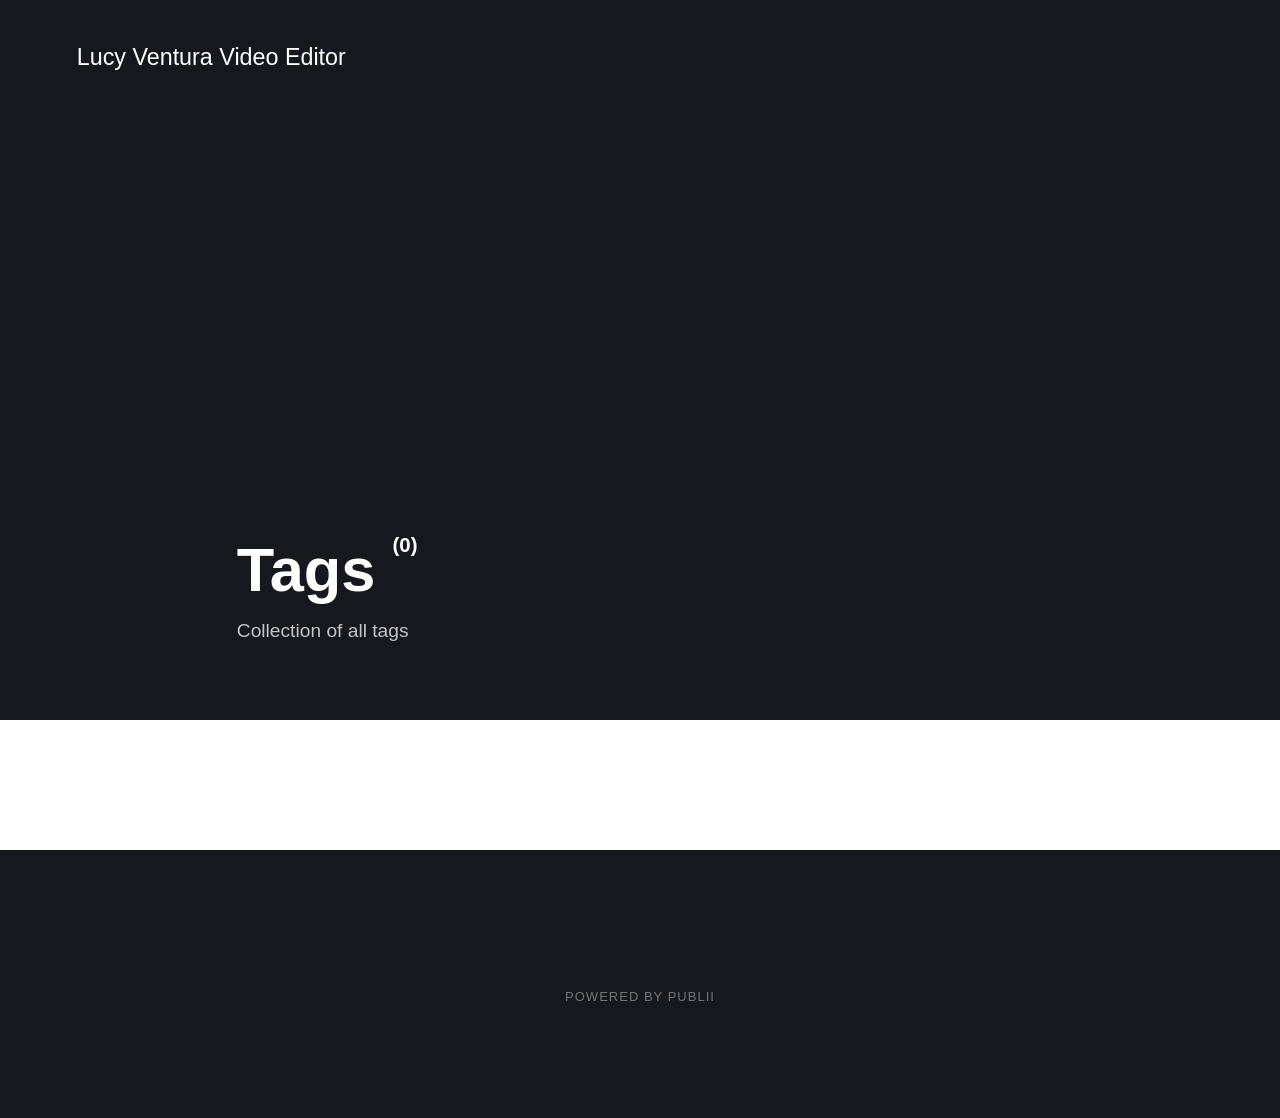
==== tags/index.html @ 8022f268 "Updated from Publii" ====
<!DOCTYPE html><html lang="en-gb"><head><meta charset="utf-8"><meta http-equiv="X-UA-Compatible" content="IE=edge"><meta name="viewport" content="width=device-width,initial-scale=1"><title>All tags - Lucy Ventura Video Editor</title><meta name="robots" content="noindex, follow"><meta name="generator" content="Publii Open-Source CMS for Static Site"><link rel="alternate" type="application/atom+xml" href="https://lv70.github.io/feed.xml"><link rel="alternate" type="application/json" href="https://lv70.github.io/feed.json"><meta property="og:title" content="Lucy Ventura Video Editor"><meta property="og:site_name" content="Lucy Ventura Video Editor"><meta property="og:description" content=""><meta property="og:url" content="https://lv70.github.io/tags/"><meta property="og:type" content="website"><link rel="stylesheet" href="https://lv70.github.io/assets/css/style.css?v=565c77c412ed2450dfaadc4087203747"><script type="application/ld+json">{"@context":"http://schema.org","@type":"Organization","name":"Lucy Ventura Video Editor","url":"https://lv70.github.io/"}</script><noscript><style>img[loading] {
                    opacity: 1;
                }</style></noscript></head><body><div class="site-container"><header class="top" id="js-header"><a class="logo" href="https://lv70.github.io/">Lucy Ventura Video Editor</a></header><main class="page page--tags"><div class="hero"><header class="hero__content"><div class="wrapper"><h1>Tags <sup>(0)</sup></h1><p>Collection of all tags</p></div></header></div><div class="wrapper"><ul class="feed feed--grid"></ul></div></main><footer class="footer"><div class="footer__copyright"><p>Powered by Publii</p></div><button onclick="backToTopFunction()" id="backToTop" class="footer__bttop" aria-label="Back to top" title="Back to top"><svg><use xlink:href="https://lv70.github.io/assets/svg/svg-map.svg#toparrow"/></svg></button></footer></div><script defer="defer" src="https://lv70.github.io/assets/js/scripts.min.js?v=f47c11534595205f20935f0db2a62a85"></script><script>window.publiiThemeMenuConfig={mobileMenuMode:'sidebar',animationSpeed:300,submenuWidth: 'auto',doubleClickTime:500,mobileMenuExpandableSubmenus:true,relatedContainerForOverlayMenuSelector:'.top'};</script><script>var images = document.querySelectorAll('img[loading]');
        for (var i = 0; i < images.length; i++) {
            if (images[i].complete) {
                images[i].classList.add('is-loaded');
            } else {
                images[i].addEventListener('load', function () {
                    this.classList.add('is-loaded');
                }, false);
            }
        }</script></body></html>
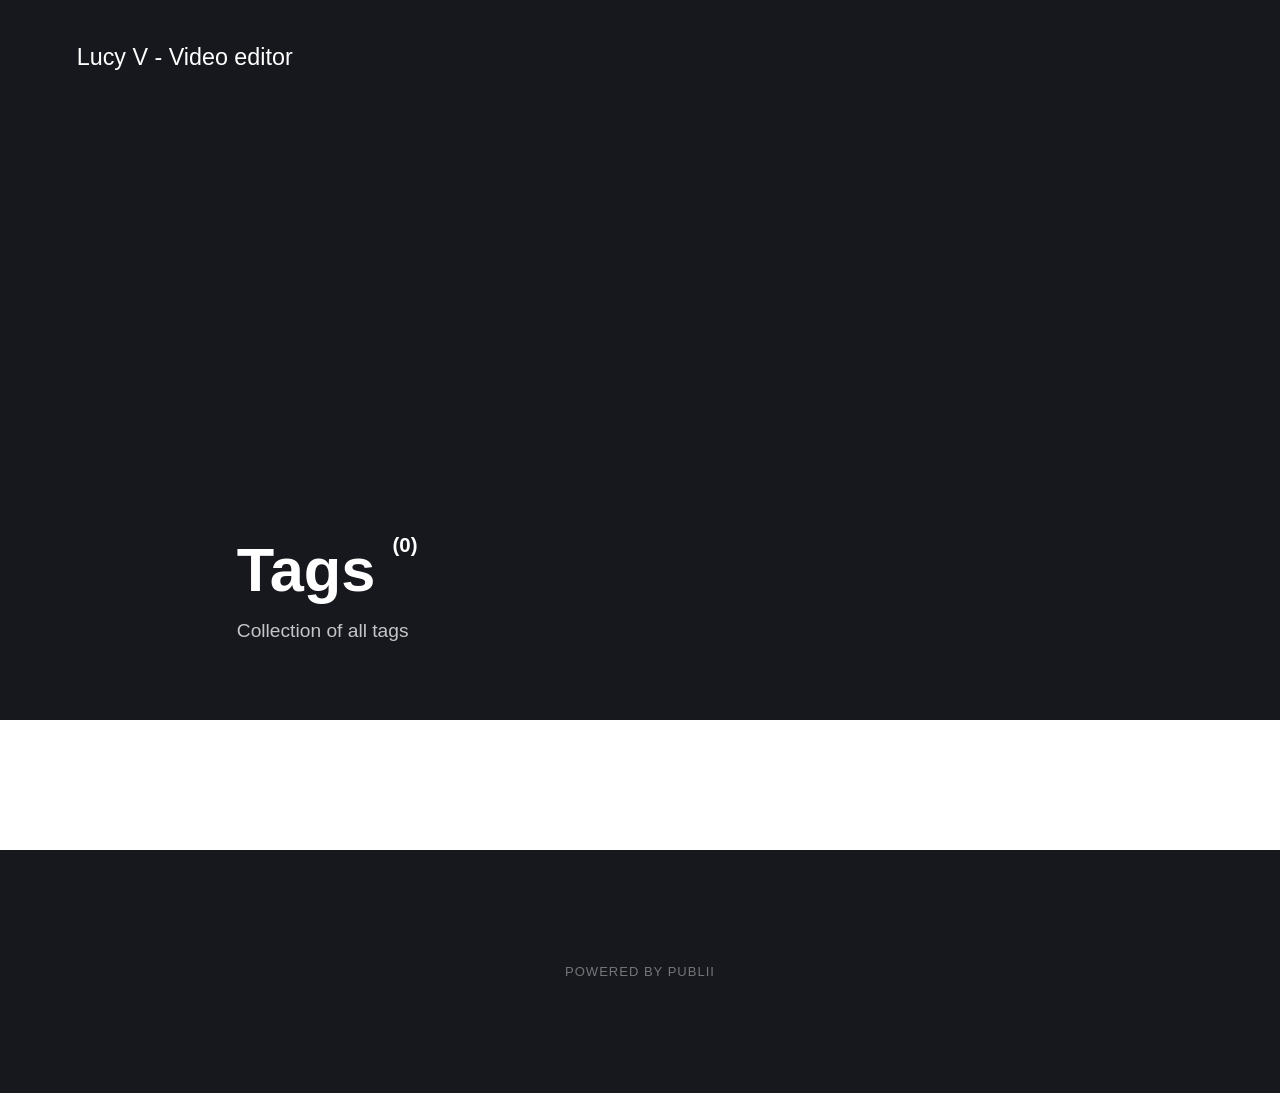
==== commit 4c290c5b: "Updated from Publii" ====
--- a/tags/index.html
+++ b/tags/index.html
@@ -1,6 +1,6 @@
-<!DOCTYPE html><html lang="en-gb"><head><meta charset="utf-8"><meta http-equiv="X-UA-Compatible" content="IE=edge"><meta name="viewport" content="width=device-width,initial-scale=1"><title>All tags - Lucy Ventura Video Editor</title><meta name="robots" content="noindex, follow"><meta name="generator" content="Publii Open-Source CMS for Static Site"><link rel="alternate" type="application/atom+xml" href="https://lv70.github.io/feed.xml"><link rel="alternate" type="application/json" href="https://lv70.github.io/feed.json"><meta property="og:title" content="Lucy Ventura Video Editor"><meta property="og:site_name" content="Lucy Ventura Video Editor"><meta property="og:description" content=""><meta property="og:url" content="https://lv70.github.io/tags/"><meta property="og:type" content="website"><link rel="stylesheet" href="https://lv70.github.io/assets/css/style.css?v=565c77c412ed2450dfaadc4087203747"><script type="application/ld+json">{"@context":"http://schema.org","@type":"Organization","name":"Lucy Ventura Video Editor","url":"https://lv70.github.io/"}</script><noscript><style>img[loading] {
+<!DOCTYPE html><html lang="en-gb"><head><meta charset="utf-8"><meta http-equiv="X-UA-Compatible" content="IE=edge"><meta name="viewport" content="width=device-width,initial-scale=1"><title>All tags - Lucy V - Video editor</title><meta name="robots" content="noindex, follow"><meta name="generator" content="Publii Open-Source CMS for Static Site"><link rel="alternate" type="application/atom+xml" href="https://lv70.github.io/feed.xml"><link rel="alternate" type="application/json" href="https://lv70.github.io/feed.json"><meta property="og:title" content="Lucy V - Video editor"><meta property="og:site_name" content="Lucy V - Video editor"><meta property="og:description" content=""><meta property="og:url" content="https://lv70.github.io/tags/"><meta property="og:type" content="website"><link rel="stylesheet" href="https://lv70.github.io/assets/css/style.css?v=f50ece49f44ccb242d35dacca4870901"><script type="application/ld+json">{"@context":"http://schema.org","@type":"Organization","name":"Lucy V - Video editor","url":"https://lv70.github.io/"}</script><noscript><style>img[loading] {
                     opacity: 1;
-                }</style></noscript></head><body><div class="site-container"><header class="top" id="js-header"><a class="logo" href="https://lv70.github.io/">Lucy Ventura Video Editor</a></header><main class="page page--tags"><div class="hero"><header class="hero__content"><div class="wrapper"><h1>Tags <sup>(0)</sup></h1><p>Collection of all tags</p></div></header></div><div class="wrapper"><ul class="feed feed--grid"></ul></div></main><footer class="footer"><div class="footer__copyright"><p>Powered by Publii</p></div><button onclick="backToTopFunction()" id="backToTop" class="footer__bttop" aria-label="Back to top" title="Back to top"><svg><use xlink:href="https://lv70.github.io/assets/svg/svg-map.svg#toparrow"/></svg></button></footer></div><script defer="defer" src="https://lv70.github.io/assets/js/scripts.min.js?v=f47c11534595205f20935f0db2a62a85"></script><script>window.publiiThemeMenuConfig={mobileMenuMode:'sidebar',animationSpeed:300,submenuWidth: 'auto',doubleClickTime:500,mobileMenuExpandableSubmenus:true,relatedContainerForOverlayMenuSelector:'.top'};</script><script>var images = document.querySelectorAll('img[loading]');
+                }</style></noscript></head><body><div class="site-container"><header class="top" id="js-header"><a class="logo" href="https://lv70.github.io/">Lucy V - Video editor</a></header><main class="page page--tags"><div class="hero"><header class="hero__content"><div class="wrapper"><h1>Tags <sup>(0)</sup></h1><p>Collection of all tags</p></div></header></div><div class="wrapper"><ul class="feed feed--grid"></ul></div></main><footer class="footer"><div class="footer__copyright">Powered by Publii</div><button onclick="backToTopFunction()" id="backToTop" class="footer__bttop" aria-label="Back to top" title="Back to top"><svg><use xlink:href="https://lv70.github.io/assets/svg/svg-map.svg#toparrow"/></svg></button></footer></div><script defer="defer" src="https://lv70.github.io/assets/js/scripts.min.js?v=f47c11534595205f20935f0db2a62a85"></script><script>window.publiiThemeMenuConfig={mobileMenuMode:'sidebar',animationSpeed:300,submenuWidth: 'auto',doubleClickTime:500,mobileMenuExpandableSubmenus:true,relatedContainerForOverlayMenuSelector:'.top'};</script><script>var images = document.querySelectorAll('img[loading]');
         for (var i = 0; i < images.length; i++) {
             if (images[i].complete) {
                 images[i].classList.add('is-loaded');
